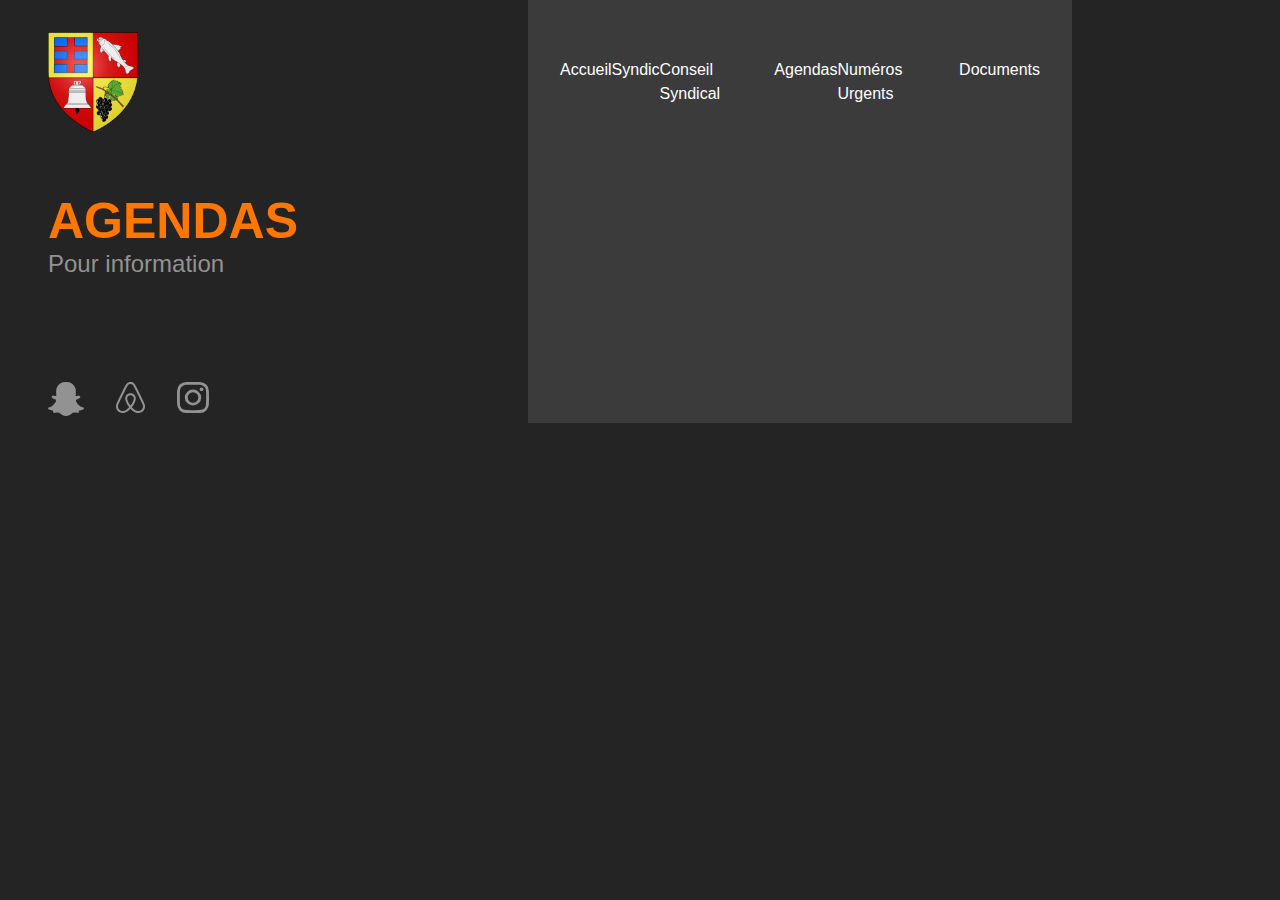
==== agendas.html @ bd2a00e4 "First commit" ====
<!DOCTYPE html>
<html lang="en">

<head>
    <meta charset="UTF-8">
    <meta name="viewport" content="width=device-width, initial-scale=1.0">
    <title>Agendas</title>
    <link rel="stylesheet" href="css/agendas.css">
</head>

<body>

    <div class="main-grid">
        <header>
            <img class="logo" src="img/Blason.png" width="90" height="100" alt="The Box">
            <nav class="nav">
                <a href="index.html" class="nav__link">Accueil</a>
                <a href="syndic.html" class="nav__link">Syndic</a>
                <a href="conseilsyndical.html" class="nav__link">Conseil Syndical</a>
                <a href="#" class="nav__link">Agendas</a>
                <a href="numurgents.html" class="nav__link">Numéros urgents</a>
                <a href="documents.html" class="nav__link">Documents</a>                               
            </nav>
        </header>

        <main>
            <h1 class="title">Agendas</h1>
            <p class="location">Pour information</p>
            <div class="deplacement">
            </div>
                  
        </main>

        <footer>
            <div class="social-links">
                <a href="#" class="social-link" aria-label="snapchat">
                    <img src="img/snapchat-ghost.svg" alt="snapchat" class="social-img">
                </a>
                <a href="#" class="social-link" aria-label="airbnb">
                    <img src="img/airbnb.svg" alt="airbnb" class="social-img">
                </a>
                <a href="#" class="social-link" aria-label="instagram">
                    <img src="img/instagram.svg" alt="instagram" class="social-img">
                </a>
            </div>
        </footer>
    </div>

</body>

</html>
---- css/agendas.css ----
*,
*::before,
*::after {
  box-sizing: border-box;
}

:root {
  --clr-icons: #929292;
  --clr-text: #fff;
  --clr-bg-dark: #242424;
  --clr-bg-light: #3b3b3b;
  --clr-accent: #ff7600;
}

body {
  margin: 1em;
  background-color: var(--clr-bg-dark);
  color: var(--clr-text);
  line-height: 1.5;
  font-family: sans-serif;
}

.wrapper {
  width: 720px;
  margin: 0px auto;
}

.entry {
  width: 320px;
  float: left;
  margin: 10px;
  height: 198px;
  background-image: url("img/shadow.png");
  background-repeat: no-repeat;
  background-position: bottom;
}

img {
  max-width: 100%;
}

.btn {
  cursor: pointer;
  display: inline-block;
  border: 0;
  background: transparent;
  color: var(--clr-text);
  font-size: 1.125rem;
  padding: 0.5em;
  position: relative;
  align-self: start;
  justify-self: start;
}

.btn::after {
  content: "";
  position: absolute;
  background: var(--clr-accent);
  height: 0.85em;
  width: 75%;
  left: 0;
  top: 50%;
  z-index: -1;
  transition: transform 175ms cubic-bezier(0.91, 0, 0.55, 1.64);
  transform-origin: bottom left;
}

.btn:hover::after,
.btn:focus::after {
  transform: scale(1.35, 1.85);
}

.title {
  color: var(--clr-accent);
  text-transform: uppercase;
  margin: 0;
  line-height: 1;
  font-size: 50px;
}

.location {
  color: var(--clr-icons);
  margin: 0;
  font-size: 1.5rem;
  margin-bottom: 1.5em;
}

header {
  display: flex;
  align-items: center;
  margin: 2em 0;
}

h2{
    text-decoration: underline;
    color: #FFAA00;
}

.nav {
  flex-grow: 1;
  display: flex;
  justify-content: space-around;
}

.nav__link {
  color: var(--clr-text);
  text-transform: capitalize;
  text-decoration: none;
}

.nav__link:hover,
.nav__link:focus {
  color: var(--clr-accent);
}

.secondary-images {
  display: flex;
  gap: 0.5em;
}

footer {
  margin-top: 2em;
}

.social-links {
  display: flex;
  gap: 2em;
}

.social-link:hover,
.social-link:focus {
  opacity: 0.5;
}

#customers {
  font-family: "Trebuchet MS", Arial, Helvetica, sans-serif;
  border-collapse: collapse;
  width: 100%;
}

#customers td, #customers th {
  border: 1px solid #000;
  padding: 8px;
  color: black;
}

#customers tr:nth-child(even){background-color: #f2f2f2;}

#customers tr:nth-child(odd){background-color: #e2e2e2;}

#customers tr:hover {background-color: #EE1000;}

#customers th {
  padding-top: 12px;
  padding-bottom: 12px;
  text-align: left;
  background-color: #FFAA00;
  color: black;
}

.deplacement{
    grid-column: 2 / -1;
    display: grid;
    margin-left: 100px;
}

ul.b {
  list-style-type: square;
}


@media (min-width: 800px) {
  body {
    margin: 0;
  }

  .main-grid {
    display: grid;
    grid-template-columns:
      minmax(1em, 1fr)
      repeat(2, minmax(15rem, 35rem))
      minmax(5rem, 10rem)
      minmax(1em, 1fr);
    gap: 2em;
    position: relative;
  }

  header {
    grid-column: 2 / 5;
    display: grid;
    grid-template-columns: subgrid;
  }

  .nav {
    grid-column: 2 / 5;
  }

  main {
    display: grid;
    grid-column: 2 / -1;
    grid-template-columns: subgrid;
    grid-auto-rows: min-content;
    grid-auto-flow: dense;
  }

  main::after {
    content: "";
    position: absolute;
    background-color: var(--clr-bg-light);
    top: 0;
    bottom: 0;
    left: -2em;
    right: -2em;
    grid-column: 3 / 5;
    z-index: -10;
  }

  .title {
    grid-column: 1 / 3;
    grid-row: 1;
  }

  .location,
  .description {
    grid-column: 1 / 2;
  }

  .description::after {
    content: "01";
    font-size: 50vw;
    position: absolute;
    opacity: 0.03;
    z-index: -100;
    line-height: 1;
    /*     grid-column: 1 / 3; */
    left: -0.15em;
    top: 0;
  }

  .primary-image {
    grid-column: 2 / -1;
    grid-row: 1 / span 4;
    z-index: -1;
    height: 100%;
    max-height: 500px;
    width: min(100%, 1000px);
    object-fit: cover;
  }

  .secondary-images {
    grid-column: 2 / 4;
    margin-top: 4em;
  }

  footer {
    grid-column: 2 / 3;
  }
}

@media (min-width: 1200px) {
  main::after {
    grid-column: 3 / 4;
  }

  .nav,
  .secondary-images {
    grid-column: 2 / 3;
  }
}
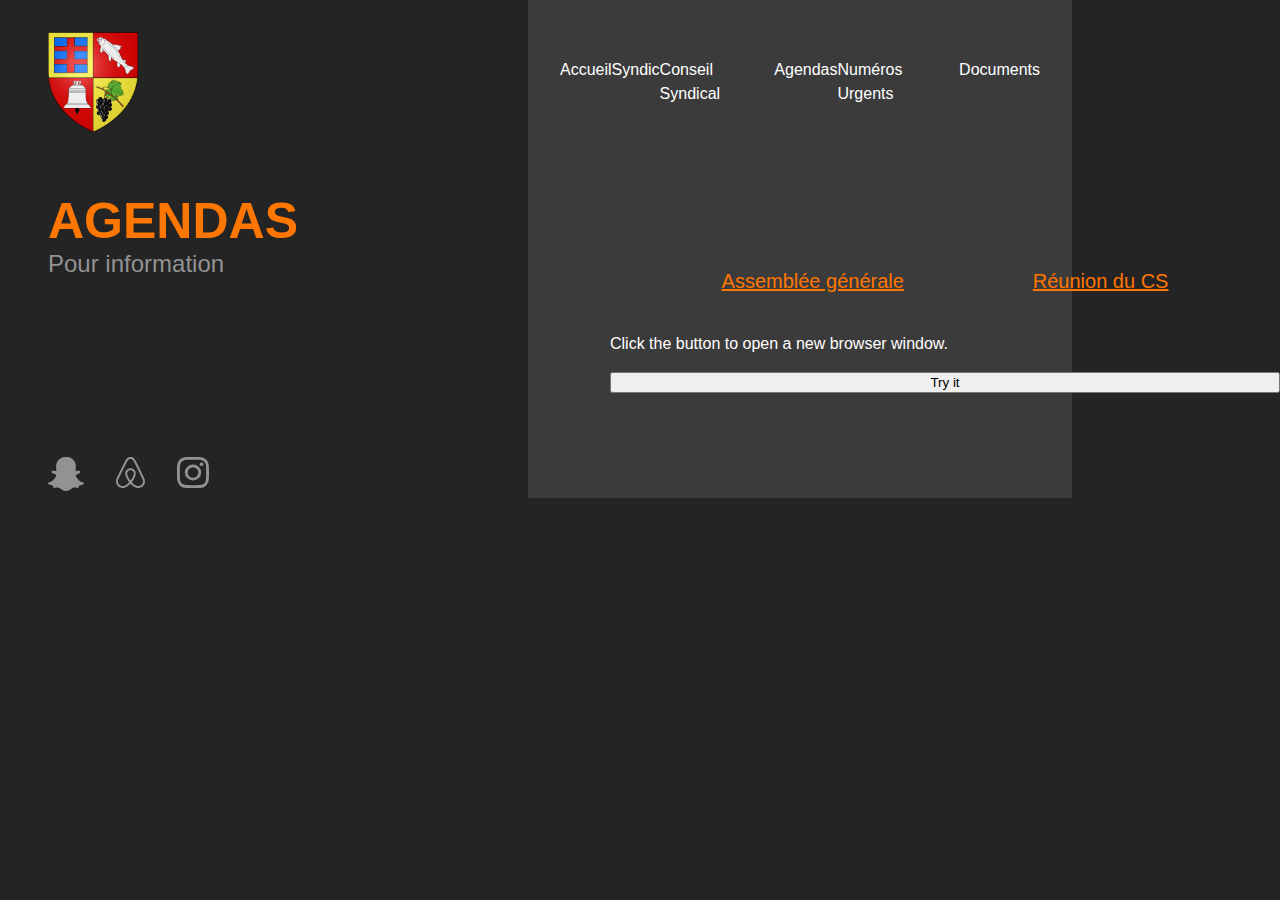
==== commit 656418dd: "Second version" ====
--- a/agendas.html
+++ b/agendas.html
@@ -27,6 +27,19 @@
             <h1 class="title">Agendas</h1>
             <p class="location">Pour information</p>
             <div class="deplacement">
+                <ul class="nav1">
+                  <li><a style="color:#ff7600;" href="#home">Assemblée générale</a></li>
+                  <li><a>&emsp;&emsp;</a></li>
+                  <li><a style="color:#ff7600;" href="#about">Réunion du CS</a></li>
+                </ul>
+                <p>Click the button to open a new browser window.</p>
+                <button onclick="myFunction()">Try it</button>
+                <script>
+                    function myFunction() {
+                         window.open("https://lestilleuls.github.io/CS/img/Blason.png","_blank");
+                    }
+                </script>
+
             </div>
                   
         </main>
--- a/css/agendas.css
+++ b/css/agendas.css
@@ -158,14 +158,27 @@
   color: black;
 }
 
-.deplacement{
+.deplacement {
     grid-column: 2 / -1;
     display: grid;
-    margin-left: 100px;
+    margin-left: 50px;
 }
 
 ul.b {
   list-style-type: square;
+}
+
+.nav1 {
+  list-style-type: none;
+  text-align: center;
+  margin: 0;
+  padding: 0;
+}
+
+.nav1 li {
+  display: inline-block;
+  font-size: 20px;
+  padding: 20px;
 }
 
 
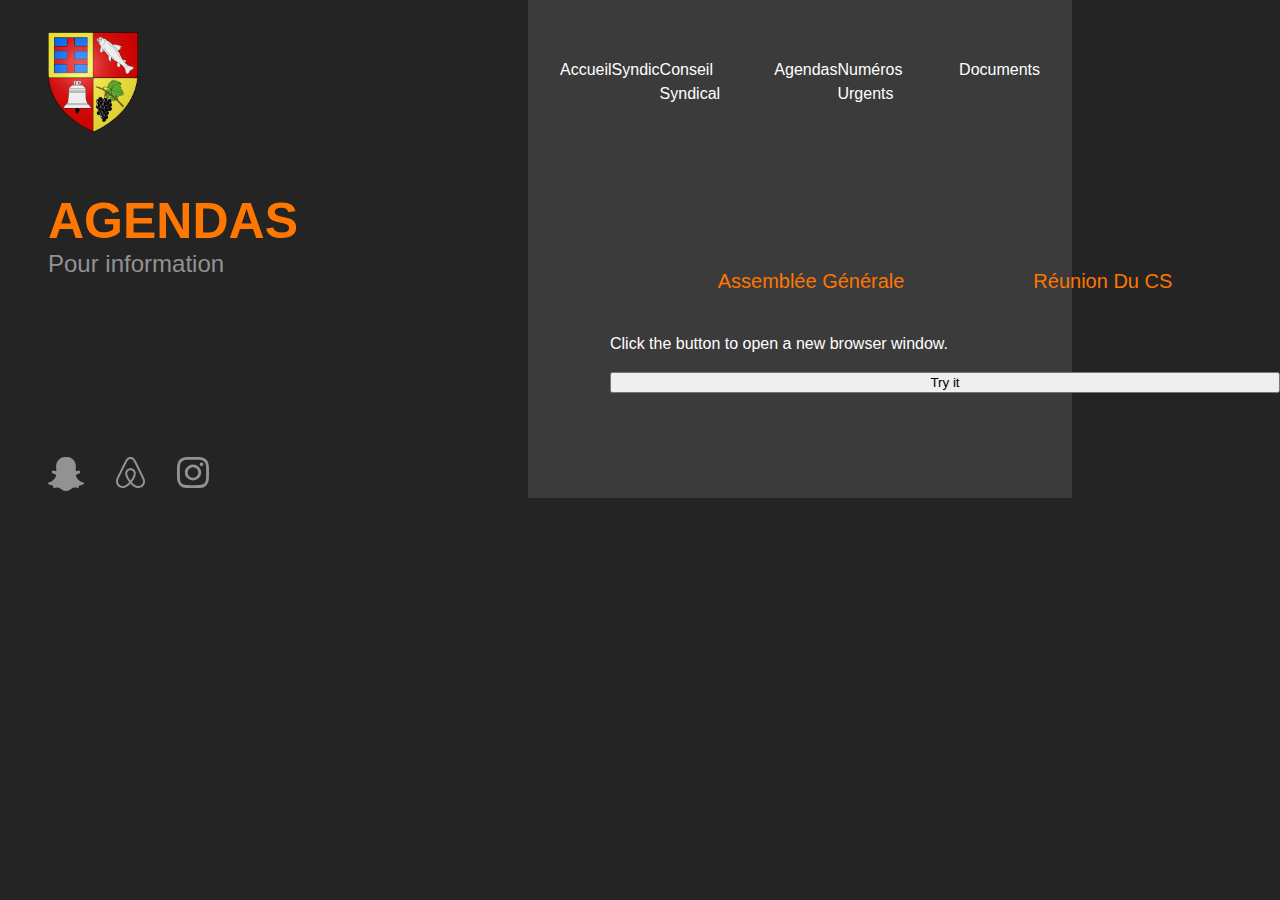
==== commit 5d4773cf: "Template proposal before next meeting" ====
--- a/agendas.html
+++ b/agendas.html
@@ -28,9 +28,9 @@
             <p class="location">Pour information</p>
             <div class="deplacement">
                 <ul class="nav1">
-                  <li><a style="color:#ff7600;" href="#home">Assemblée générale</a></li>
+                  <li><a style="color:#ff7600;" href="ass_gen.html" class="nav__link">Assemblée générale</a></li>
                   <li><a>&emsp;&emsp;</a></li>
-                  <li><a style="color:#ff7600;" href="#about">Réunion du CS</a></li>
+                  <li><a style="color:#ff7600;" href="reu_cs.html" class="nav__link">Réunion du CS</a></li>
                 </ul>
                 <p>Click the button to open a new browser window.</p>
                 <button onclick="myFunction()">Try it</button>
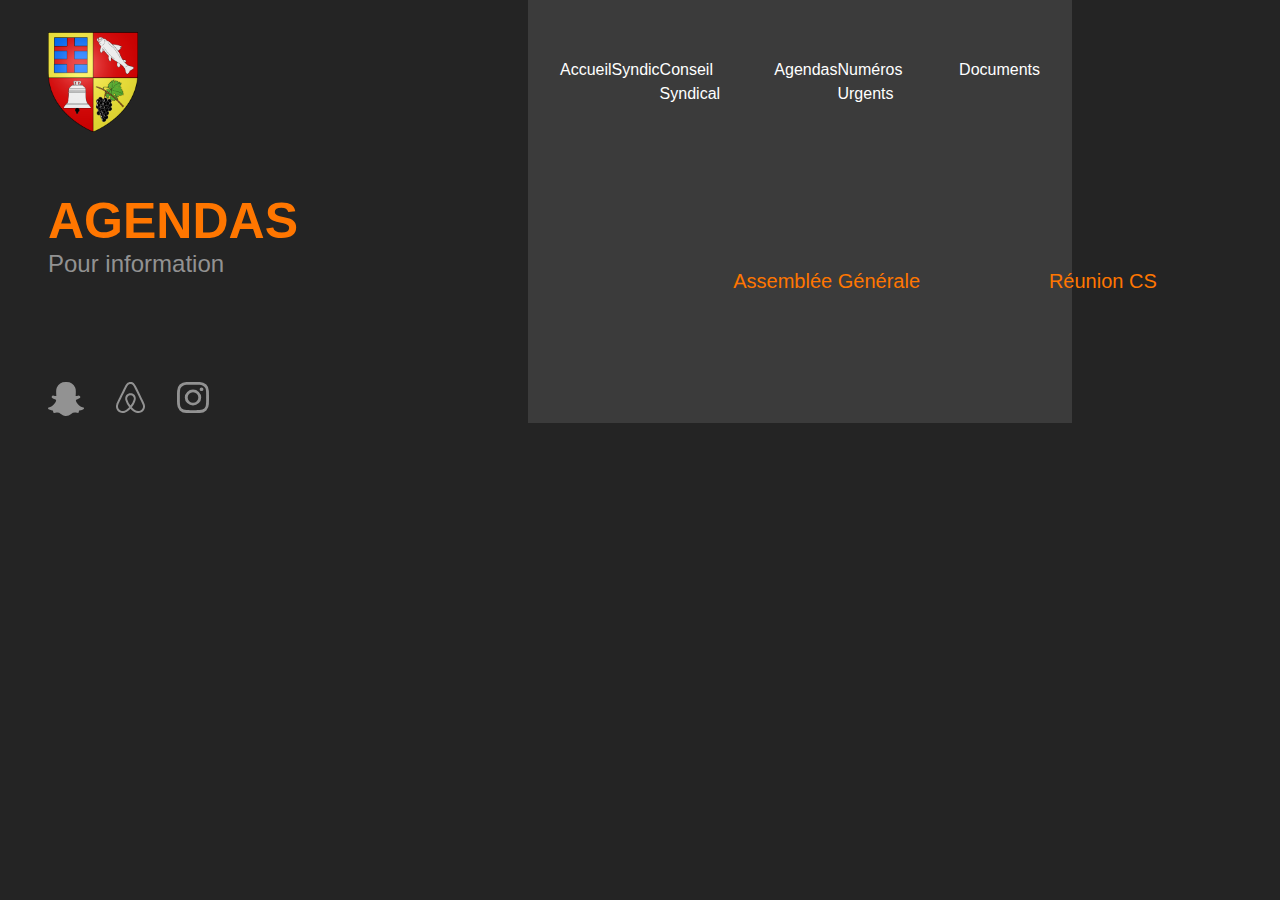
==== commit 3c7e5444: "Some details" ====
--- a/agendas.html
+++ b/agendas.html
@@ -30,16 +30,8 @@
                 <ul class="nav1">
                   <li><a style="color:#ff7600;" href="ass_gen.html" class="nav__link">Assemblée générale</a></li>
                   <li><a>&emsp;&emsp;</a></li>
-                  <li><a style="color:#ff7600;" href="reu_cs.html" class="nav__link">Réunion du CS</a></li>
+                  <li><a style="color:#ff7600;" href="reu_cs.html" class="nav__link">Réunion CS</a></li>
                 </ul>
-                <p>Click the button to open a new browser window.</p>
-                <button onclick="myFunction()">Try it</button>
-                <script>
-                    function myFunction() {
-                         window.open("https://lestilleuls.github.io/CS/img/Blason.png","_blank");
-                    }
-                </script>
-
             </div>
                   
         </main>
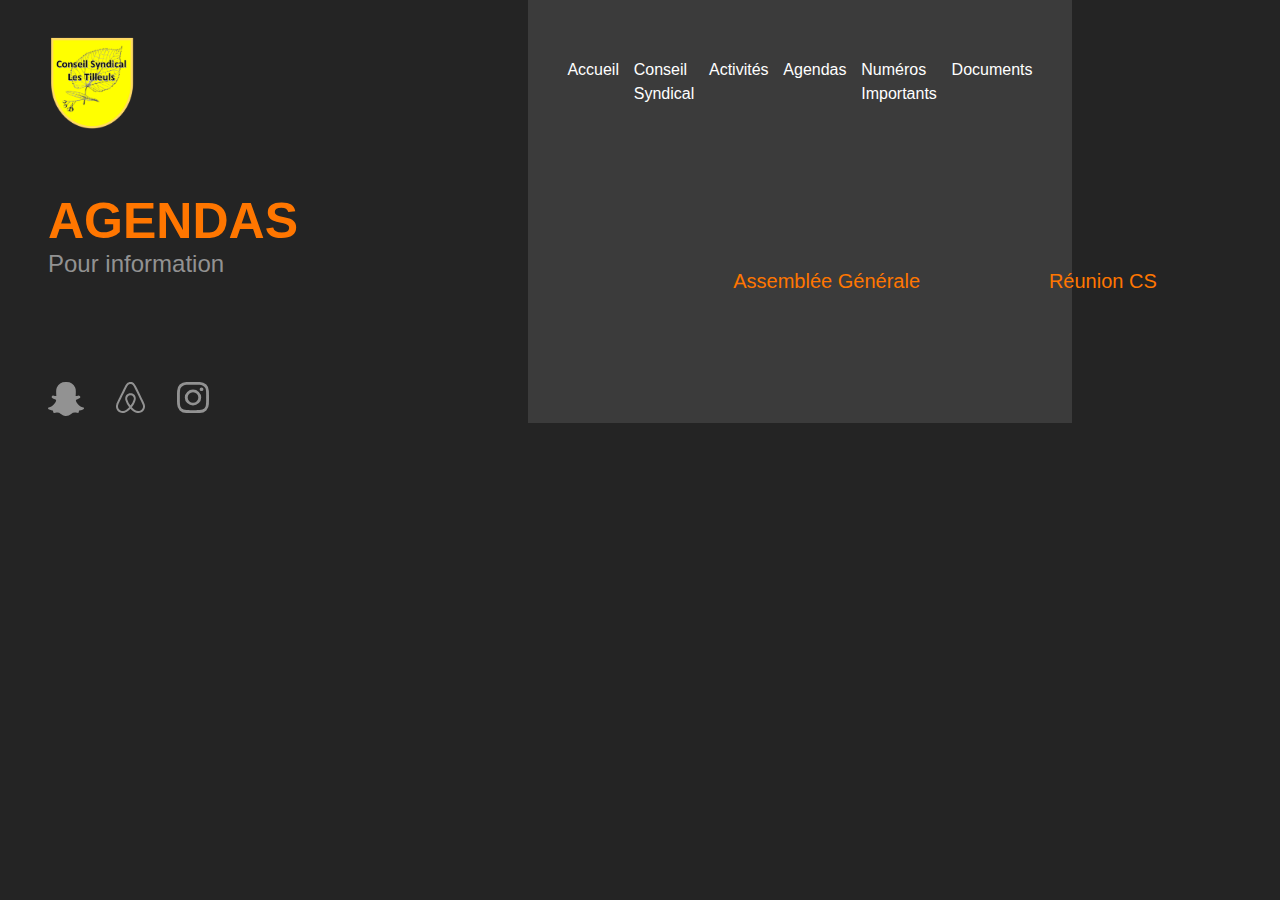
==== commit 939bdb7c: "website modified on September 3rd, 2020" ====
--- a/agendas.html
+++ b/agendas.html
@@ -15,10 +15,10 @@
             <img class="logo" src="img/Blason.png" width="90" height="100" alt="The Box">
             <nav class="nav">
                 <a href="index.html" class="nav__link">Accueil</a>
-                <a href="syndic.html" class="nav__link">Syndic</a>
-                <a href="conseilsyndical.html" class="nav__link">Conseil Syndical</a>
+                <a href="conseilsyndical.html" class="nav__link">Conseil<br>Syndical</a>                
+                <a href="syndic.html" class="nav__link">Activités</a>
                 <a href="#" class="nav__link">Agendas</a>
-                <a href="numurgents.html" class="nav__link">Numéros urgents</a>
+                <a href="numurgents.html" class="nav__link">Numéros<br>importants</a>
                 <a href="documents.html" class="nav__link">Documents</a>                               
             </nav>
         </header>
